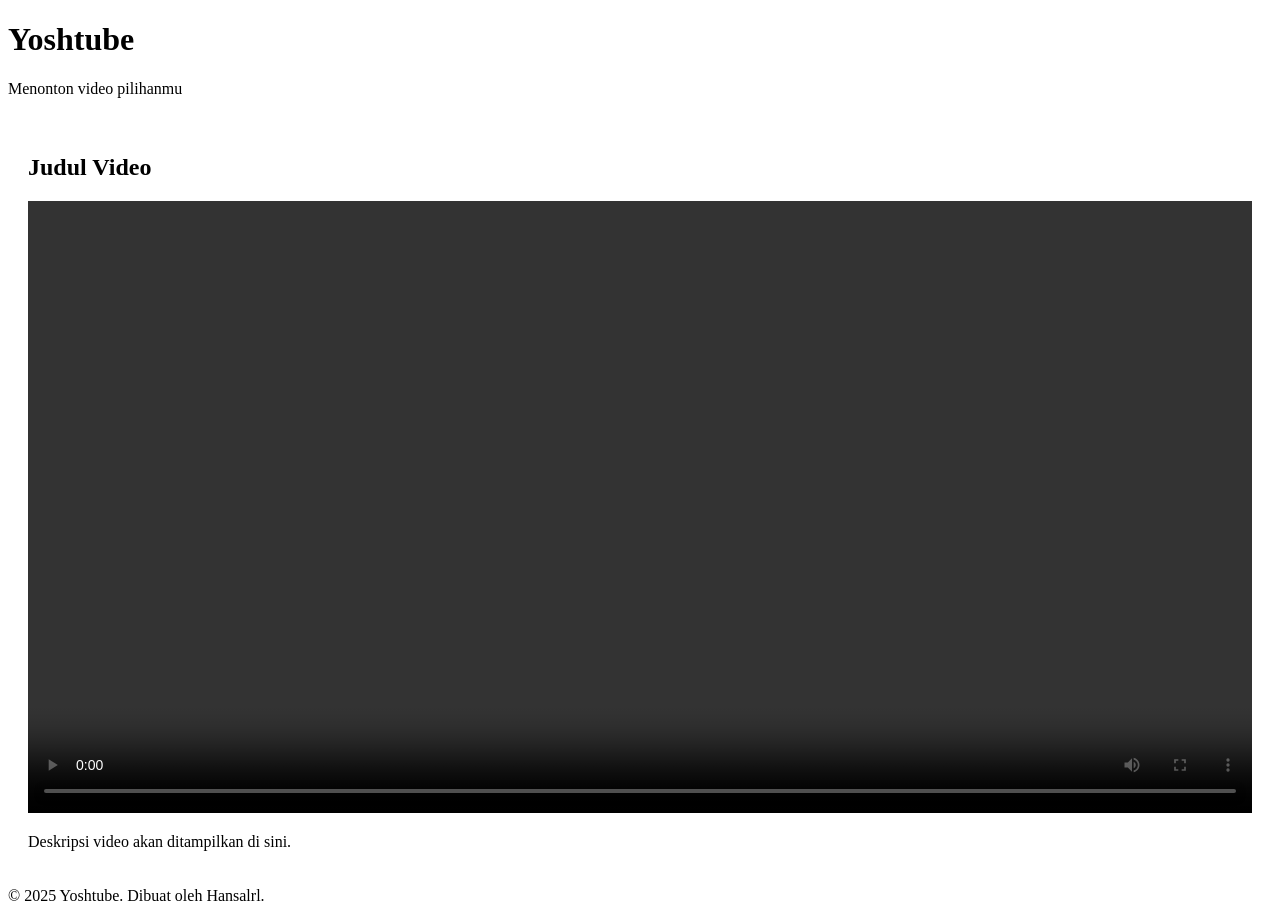
==== video.html @ af764ed2 "Add files via upload" ====
<!DOCTYPE html>
<html lang="id">
<head>
  <meta charset="UTF-8">
  <meta name="viewport" content="width=device-width, initial-scale=1.0">
  <title>Yoshtube - Video</title>
  <link rel="stylesheet" href="assets/css/style.css">
</head>
<body>
  <header>
    <h1>Yoshtube</h1>
    <p>Menonton video pilihanmu</p>
  </header>

  <div class="ad-container">
    <!-- Ganti dengan kode iklan Adsterra -->
    <script type="text/javascript">
      atOptions = {
        'key' : 'YOUR_AD_KEY',
        'format' : 'iframe',
        'height' : 250,
        'width' : 300,
        'params' : {}
      };
      document.write('<script type="text/javascript" src="https://www.profitabledisplaynetwork.com/YOUR_AD_SCRIPT.js"><\/script>');
    </script>
  </div>

  <main style="padding: 20px;">
    <h2>Judul Video</h2>
    <video width="100%" controls>
      <source src="videos/video1.mp4" type="video/mp4">
      Browser tidak mendukung video.
    </video>
    <p>Deskripsi video akan ditampilkan di sini.</p>
  </main>

  <footer>
    &copy; 2025 Yoshtube. Dibuat oleh Hansalrl.
  </footer>
</body>
</html>
---- assets/css/style.css ----

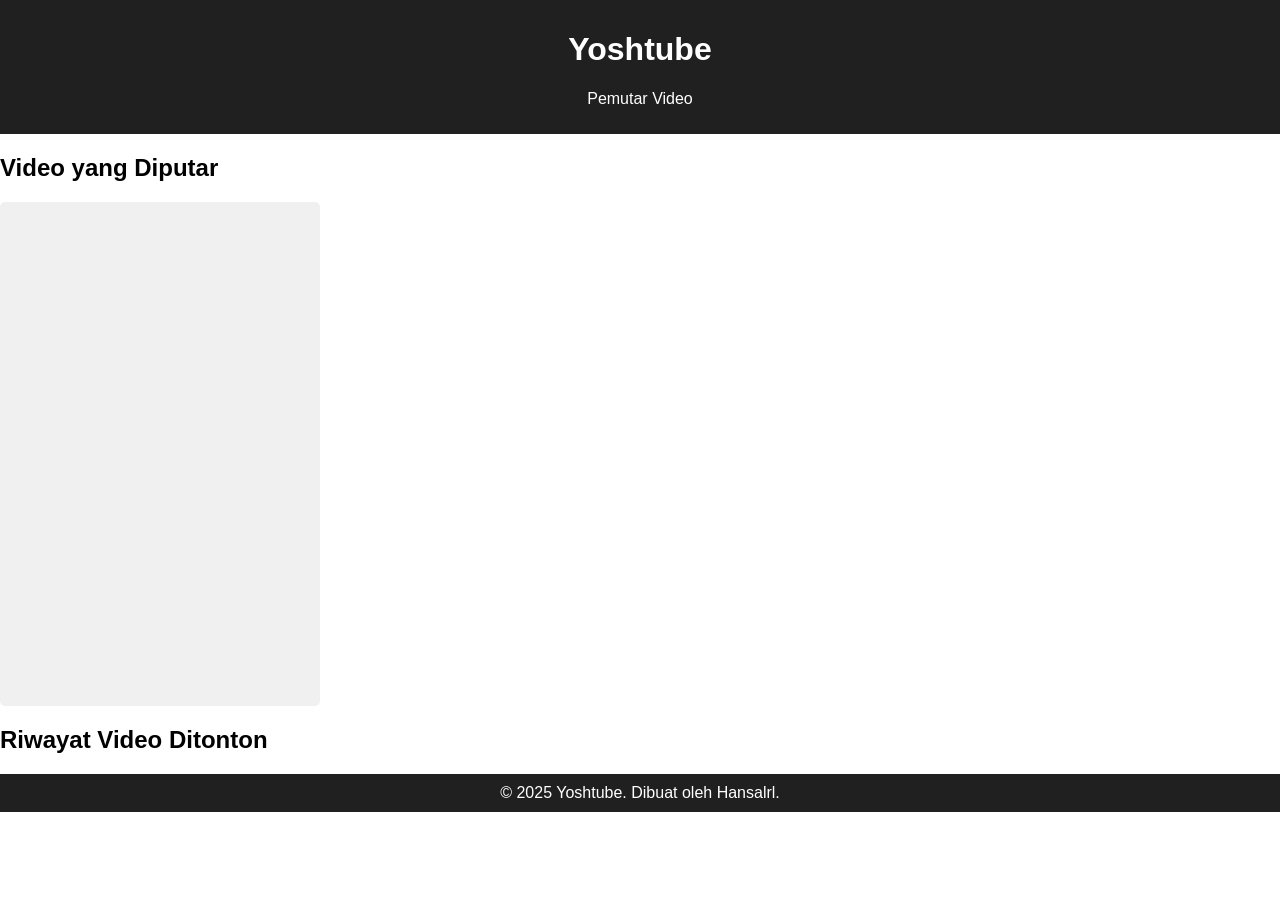
==== commit 7b5d99fa: "Add files via upload" ====
--- a/video.html
+++ b/video.html
@@ -1,42 +1,35 @@
+
 <!DOCTYPE html>
 <html lang="id">
 <head>
   <meta charset="UTF-8">
-  <meta name="viewport" content="width=device-width, initial-scale=1.0">
-  <title>Yoshtube - Video</title>
+  <title>Yoshtube - Pemutar Video</title>
   <link rel="stylesheet" href="assets/css/style.css">
 </head>
 <body>
   <header>
     <h1>Yoshtube</h1>
-    <p>Menonton video pilihanmu</p>
+    <p>Pemutar Video</p>
   </header>
 
-  <div class="ad-container">
-    <!-- Ganti dengan kode iklan Adsterra -->
-    <script type="text/javascript">
-      atOptions = {
-        'key' : 'YOUR_AD_KEY',
-        'format' : 'iframe',
-        'height' : 250,
-        'width' : 300,
-        'params' : {}
-      };
-      document.write('<script type="text/javascript" src="https://www.profitabledisplaynetwork.com/YOUR_AD_SCRIPT.js"><\/script>');
-    </script>
-  </div>
+  <main>
+    <section class="video-player">
+      <h2>Video yang Diputar</h2>
+      <div class="video-card">
+        <iframe id="videoFrame" width="600" height="480" src="https://dsvplay.com/e/j76jq4svkvtj" scrolling="no" frameborder="0" allowfullscreen="true"></iframe>
+      </div>
+    </section>
 
-  <main style="padding: 20px;">
-    <h2>Judul Video</h2>
-    <video width="100%" controls>
-      <source src="videos/video1.mp4" type="video/mp4">
-      Browser tidak mendukung video.
-    </video>
-    <p>Deskripsi video akan ditampilkan di sini.</p>
+    <section class="history">
+      <h2>Riwayat Video Ditonton</h2>
+      <ul id="historyList"></ul>
+    </section>
   </main>
 
   <footer>
     &copy; 2025 Yoshtube. Dibuat oleh Hansalrl.
   </footer>
+
+  <script src="assets/js/script.js"></script>
 </body>
 </html>
--- a/assets/css/style.css
+++ b/assets/css/style.css
@@ -1 +1,27 @@
-
+body {
+  font-family: Arial, sans-serif;
+  margin: 0;
+  padding: 0;
+}
+header, footer {
+  background: #202020;
+  color: white;
+  padding: 10px;
+  text-align: center;
+}
+.video-grid {
+  display: flex;
+  flex-wrap: wrap;
+  gap: 10px;
+  padding: 20px;
+}
+.video-card {
+  width: 300px;
+  background: #f0f0f0;
+  padding: 10px;
+  border-radius: 5px;
+}
+.ad-container {
+  margin: 20px auto;
+  text-align: center;
+}
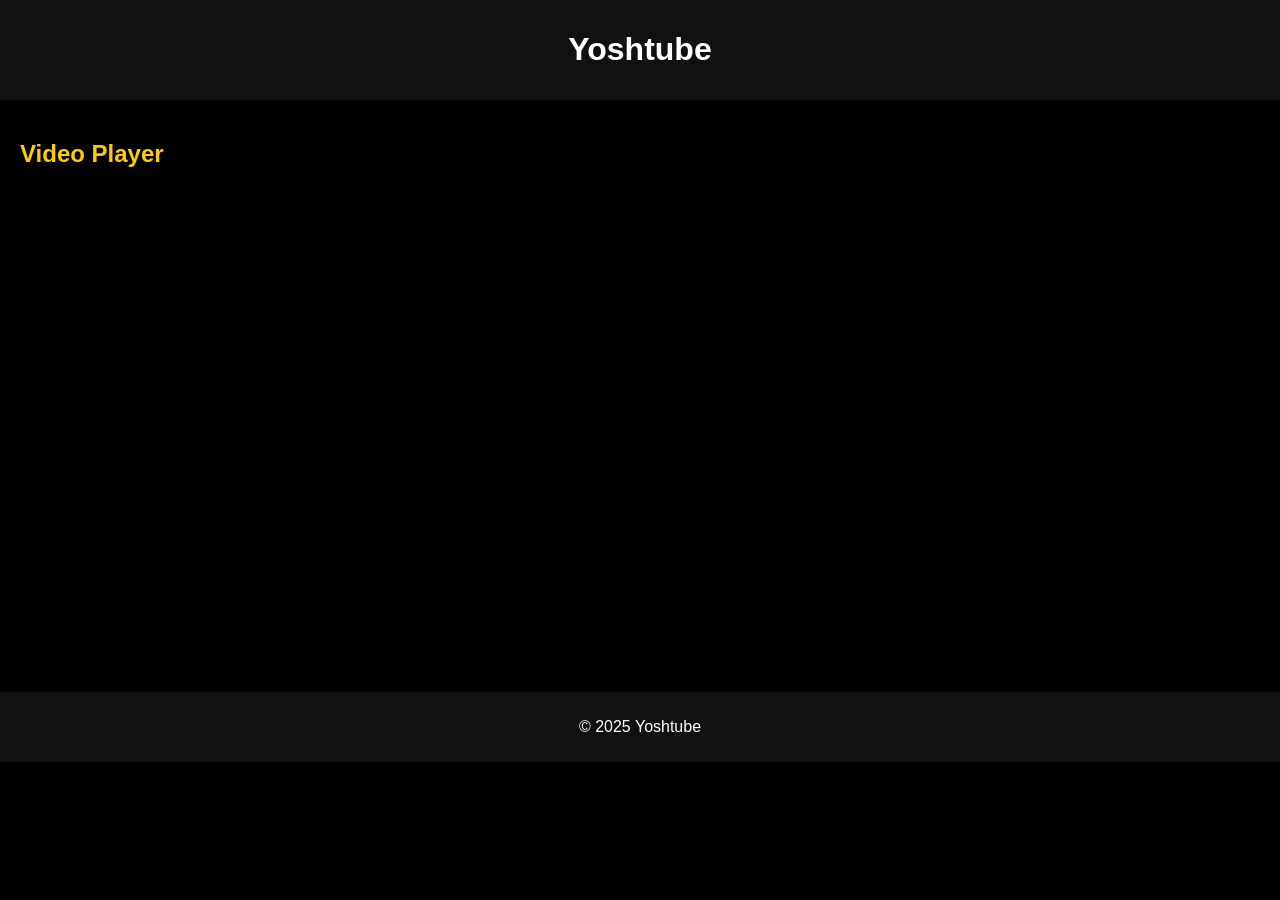
==== commit f8ba4c7e: "Add files via upload" ====
--- a/video.html
+++ b/video.html
@@ -1,35 +1,21 @@
-
 <!DOCTYPE html>
 <html lang="id">
 <head>
-  <meta charset="UTF-8">
-  <title>Yoshtube - Pemutar Video</title>
-  <link rel="stylesheet" href="assets/css/style.css">
+  <meta charset="UTF-8" />
+  <meta name="viewport" content="width=device-width, initial-scale=1.0"/>
+  <title>Video Player - Yoshtube</title>
+  <link rel="stylesheet" href="assets/css/style.css"/>
 </head>
 <body>
   <header>
     <h1>Yoshtube</h1>
-    <p>Pemutar Video</p>
   </header>
-
   <main>
-    <section class="video-player">
-      <h2>Video yang Diputar</h2>
-      <div class="video-card">
-        <iframe id="videoFrame" width="600" height="480" src="https://dsvplay.com/e/j76jq4svkvtj" scrolling="no" frameborder="0" allowfullscreen="true"></iframe>
-      </div>
-    </section>
-
-    <section class="history">
-      <h2>Riwayat Video Ditonton</h2>
-      <ul id="historyList"></ul>
-    </section>
+    <h2>Video Player</h2>
+    <iframe width="600" height="480" src="https://dsvplay.com/e/j76jq4svkvtj" frameborder="0" allowfullscreen></iframe>
   </main>
-
   <footer>
-    &copy; 2025 Yoshtube. Dibuat oleh Hansalrl.
+    <p>&copy; 2025 Yoshtube</p>
   </footer>
-
-  <script src="assets/js/script.js"></script>
 </body>
 </html>
--- a/assets/css/style.css
+++ b/assets/css/style.css
@@ -1,27 +1,22 @@
+
 body {
+  background-color: #000;
+  color: #fff;
   font-family: Arial, sans-serif;
   margin: 0;
   padding: 0;
 }
 header, footer {
-  background: #202020;
-  color: white;
+  background-color: #111;
+  text-align: center;
   padding: 10px;
-  text-align: center;
 }
-.video-grid {
-  display: flex;
-  flex-wrap: wrap;
-  gap: 10px;
+main {
   padding: 20px;
 }
 .video-card {
-  width: 300px;
-  background: #f0f0f0;
-  padding: 10px;
-  border-radius: 5px;
+  margin-bottom: 20px;
 }
-.ad-container {
-  margin: 20px auto;
-  text-align: center;
+h2 {
+  color: #ffcc00;
 }
